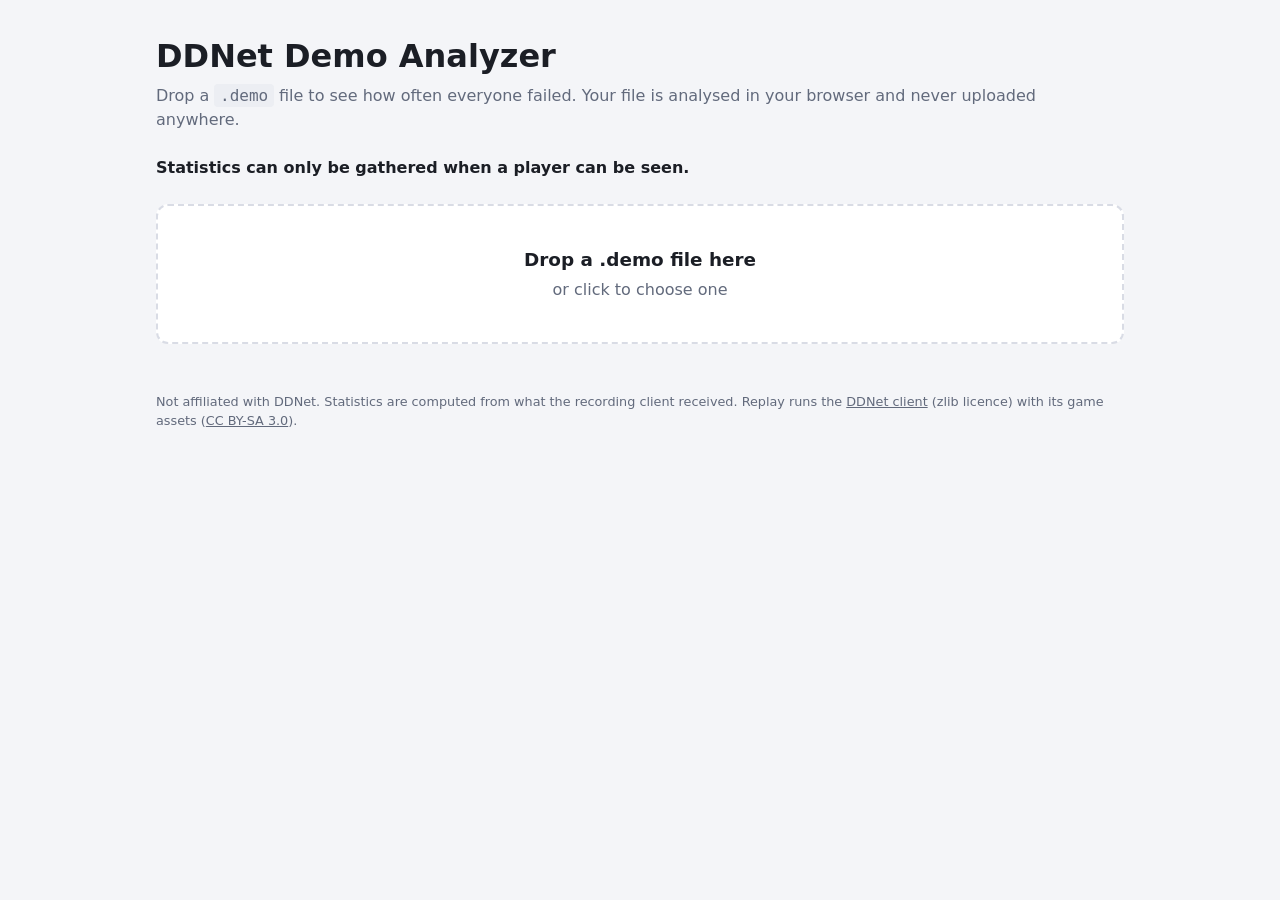
==== index.html @ 50a3617c "inital commit" ====
<!DOCTYPE html>
<html lang="en">
<head>
  <meta charset="utf-8">
  <meta name="viewport" content="width=device-width, initial-scale=1">
  <!-- Only load things from our own site. Keeps the page safe once it is published. -->
  <meta http-equiv="Content-Security-Policy"
        content="default-src 'none'; script-src 'self'; style-src 'self'; worker-src 'self'; connect-src 'self'; frame-src 'self'; base-uri 'none'; form-action 'none'">
  <title>DDNet Demo Analyzer</title>
  <link rel="stylesheet" href="css/style.css?v=20261029n">
  <!-- Static hosts cannot send COOP/COEP headers. This worker adds them, which the
       threaded WebAssembly client needs for SharedArrayBuffer. It reloads the page
       once on the very first visit, and does nothing when the headers are present. -->
  <script src="coi-serviceworker.js"></script>
</head>
<body>
  <header class="site-header">
    <h1>DDNet Demo Analyzer</h1>
    <p>Drop a <code>.demo</code> file to see how often everyone failed. Your file is analysed in
       your browser and never uploaded anywhere.</p>
    <p class="site-note">Statistics can only be gathered when a player can be seen.</p>
  </header>

  <main>
    <section id="drop-zone" class="drop-zone" tabindex="0" role="button"
             aria-label="Choose a demo file">
      <p class="drop-title">Drop a .demo file here</p>
      <p class="drop-sub">or click to choose one</p>
      <input id="file-input" type="file" accept=".demo" hidden>
    </section>

    <section id="progress" class="progress" hidden>
      <p id="progress-label">Analysing…</p>
      <div class="bar"><div id="progress-bar" class="bar-fill"></div></div>
    </section>

    <p id="error" class="error" role="alert" hidden></p>

    <div id="results" hidden>
      <section class="summary" id="summary"></section>

      <section class="replay-bar">
        <div>
          <h2>Watch replay</h2>
          <p>Play this demo in the real DDNet client, exactly like
             <a href="https://ddnet.org/watch/" target="_blank" rel="noreferrer noopener">ddnet.org/watch</a>.
             The client is about 51&nbsp;MB and is downloaded once, the first time
             you press play; analysing another demo reuses it.
             “New tab” keeps these statistics visible while the replay runs.</p>
        </div>
        <div class="replay-actions">
          <button id="watch-replay" class="watch-replay" type="button">▶ Watch replay</button>
          <button id="watch-replay-tab" class="watch-replay secondary" type="button"
                  title="Play the replay in a separate tab, next to these statistics"
                  aria-label="Open the replay in a new tab">↗ New tab</button>
        </div>
      </section>

      <section class="controls">
        <label>
          A fail is a freeze longer than
          <input id="threshold" type="number" min="0" max="60" step="0.1" value="1"> seconds
        </label>
        <label class="check">
          <input id="include-deep" type="checkbox" checked> count deep freeze
        </label>
        <label>
          A save is successful when the saved lives longer than
          <input id="save-threshold" type="number" min="0" max="60" step="0.1" value="2"> seconds
        </label>
      </section>

      <section>
        <h2 id="stats-heading">Fails per player</h2>
        <div id="team-tabs" class="tabs" role="tablist" aria-label="Teams" hidden></div>
        <div id="team0-bar" class="tabs team0-bar" hidden>
          <button id="team0-toggle" class="tab" type="button" aria-pressed="false">Include team 0</button>
        </div>
        <div class="table-wrap" id="stats-wrap">
          <table id="stats-table">
            <thead>
              <tr>
                <th data-sort="name">Player</th>
                <th data-sort="fails" class="num">Fails</th>
                <th data-sort="saves" class="num">Saves</th>
                <th data-sort="last" class="num" data-tip="Times you were the only one not in freeze">Last</th>
                <th data-sort="longest" class="num" data-tip="Longest single time in freeze">Longest</th>
                <th data-sort="median" class="num" data-tip="Median time in freeze per fail (one very long fail cannot skew it)">Median</th>
                <th data-sort="total" class="num" data-tip="Total time in freeze throughout the entire demo">Total</th>
              </tr>
            </thead>
            <tbody id="stats-body"></tbody>
          </table>
        </div>
        <p class="hint" id="stats-hint">Click a column to sort, click a player for details.</p>
      </section>

      <section id="detail" hidden>
        <h2 id="detail-title"></h2>
        <div class="detail-grid">
          <div>
            <div class="tabs chart-head">
              <button id="detail-zoom" class="tab" type="button" aria-pressed="false">View detailed</button>
            </div>
            <div id="timeline"></div>
            <h3>When you were the last one not in freeze</h3>
            <div id="last-timeline"></div>
          </div>
          <div>
            <h3>Every fail</h3>
            <div class="fail-list-wrap">
              <table id="fail-list">
                <thead><tr><th class="num">#</th><th>Time in demo</th><th class="num">Duration</th><th>Replay</th></tr></thead>
                <tbody id="fail-body"></tbody>
              </table>
            </div>
          </div>
        </div>
      </section>

      <section id="unfrozen">
        <h2>Time alive</h2>
        <div class="table-wrap">
          <table id="unfrozen-table">
            <thead>
              <tr>
                <th data-sort="name">Player</th>
                <th data-sort="longest" class="num" data-tip="Longest continuous time alive">Longest</th>
                <th data-sort="median" class="num" data-tip="Median time alive between freezes (one long wait cannot skew it)">Median</th>
                <th data-sort="total" class="num" data-tip="Total time alive throughout the entire demo">Total</th>
              </tr>
            </thead>
            <tbody id="unfrozen-body"></tbody>
          </table>
        </div>
      </section>

      <section id="alive-detail" hidden>
        <h2 id="alive-detail-title"></h2>
        <div class="tabs chart-head">
          <button id="alive-zoom" class="tab" type="button" aria-pressed="false">View detailed</button>
        </div>
        <div id="alive-timeline"></div>
      </section>

      <section id="heatmap" hidden>
        <h2>Where the team struggled</h2>
        <p id="heat-unavailable" class="hint" hidden></p>
        <div id="heat-body">
          <div class="heat-controls">
            <div class="tabs" id="heat-modes" role="group" aria-label="Heat layer">
              <button class="tab" type="button" data-mode="freeze" aria-pressed="true">Frozen</button>
              <button class="tab" type="button" data-mode="time" aria-pressed="false">Time spent</button>
            </div>
            <span class="heat-label">Area</span>
            <div class="tabs" id="heat-chunks" role="group" aria-label="Area size in tiles">
              <button class="tab" type="button" data-chunk="3">3 × 3</button>
              <button class="tab" type="button" data-chunk="6" aria-pressed="true">6 × 6</button>
              <button class="tab" type="button" data-chunk="12">12 × 12</button>
            </div>
            <span class="hint" id="heat-note"></span>
            <button id="heat-reset" class="tab heat-reset" type="button"
                    title="Show the whole map again">Reset view</button>
          </div>
          <div id="heat-players" class="tabs heat-players" role="group" aria-label="Players in the heatmap"></div>
          <div class="heat-grid">
            <div>
              <div class="heat-map-wrap">
                <canvas id="heat-canvas" aria-label="Heatmap of this team on the map"></canvas>
              </div>
              <div class="heat-legend">
                <span>less</span><div class="bar"></div><span id="heat-legend-max" class="num">0 s</span>
              </div>
              <p class="hint heat-cursor" id="heat-cursor">Scroll to zoom, drag to move, double-click to reset.</p>
            </div>
            <div class="heat-side">
              <h3>Chokepoints</h3>
              <div class="table-wrap">
                <table id="heat-table">
                  <thead>
                    <tr>
                      <th class="num">#</th>
                      <th>Spot</th>
                      <th class="num" id="heat-top-unit">Frozen</th>
                      <th>Players</th>
                    </tr>
                  </thead>
                  <tbody id="heat-top-body"></tbody>
                </table>
              </div>
              <p class="hint">Hover to outline a spot, click to zoom to it.</p>
            </div>
          </div>
        </div>
      </section>

      <section>
        <h2>Who saved whom</h2>
        <div id="saves-tabs" class="tabs" role="tablist" aria-label="Saviors" hidden></div>
        <div class="table-wrap">
          <table id="saves-table">
            <thead>
              <tr>
                <th>Saved</th>
                <th class="num">Saves</th>
              </tr>
            </thead>
            <tbody id="saves-body"></tbody>
          </table>
        </div>
      </section>
    </div>
  </main>

  <div id="replay-overlay" class="replay-overlay" hidden>
    <div id="replay-stage" class="replay-stage"></div>
    <p id="replay-error" class="replay-error" role="alert" hidden></p>
  </div>

  <footer>
    Not affiliated with DDNet. Statistics are computed from what the recording client received.
    Replay runs the <a href="https://github.com/ddnet/ddnet" target="_blank" rel="noreferrer noopener">DDNet client</a>
    (zlib licence) with its game assets (<a href="https://creativecommons.org/licenses/by-sa/3.0/" target="_blank" rel="noreferrer noopener">CC BY-SA 3.0</a>).
  </footer>

  <script src="js/app.js?v=20261029n"></script>
</body>
</html>
---- css/style.css ----
:root {
  --bg: #14161b;
  --panel: #1d2027;
  --panel-2: #262a33;
  --text: #e8eaf0;
  --muted: #9aa1b2;
  --accent: #ff8a3d;
  --accent-soft: rgba(255, 138, 61, 0.25);
  --danger: #ff5c5c;
  --border: #2f3440;
}
@media (prefers-color-scheme: light) {
  :root {
    --bg: #f4f5f8; --panel: #ffffff; --panel-2: #eceef3; --text: #1b1e25; --muted: #626a7c;
    --accent: #e0620f; --accent-soft: rgba(224, 98, 15, 0.2); --danger: #d63838; --border: #d9dce5;
  }
}
* { box-sizing: border-box; }
body {
  margin: 0; background: var(--bg); color: var(--text);
  font: 16px/1.5 system-ui, -apple-system, "Segoe UI", Roboto, sans-serif;
}
main, .site-header, footer { max-width: 1000px; margin: 0 auto; padding: 0 1rem; }
.site-header { padding-top: 2rem; }
.site-header h1 { margin: 0 0 .25rem; }
.site-header p { margin: 0 0 1.5rem; color: var(--muted); }
.site-header .site-note { color: var(--text); font-weight: 600; }
h2 { margin: 2rem 0 .75rem; font-size: 1.25rem; }
h3 { margin: 1.25rem 0 .5rem; font-size: .95rem; color: var(--muted); font-weight: 600; }
code { background: var(--panel-2); padding: .1em .35em; border-radius: 4px; }

.drop-zone {
  border: 2px dashed var(--border); border-radius: 12px; padding: 2.5rem 1rem;
  text-align: center; cursor: pointer; background: var(--panel);
  transition: border-color .15s, background .15s;
}
.drop-zone:hover, .drop-zone:focus-visible, .drop-zone.dragging { border-color: var(--accent); background: var(--panel-2); outline: none; }
.drop-title { margin: 0; font-size: 1.15rem; font-weight: 600; }
.drop-sub { margin: .25rem 0 0; color: var(--muted); }

.progress { margin: 1rem 0; }
.bar { height: 10px; background: var(--panel-2); border-radius: 999px; overflow: hidden; }
.bar-fill { height: 100%; width: 0; background: var(--accent); transition: width .1s linear; }
.error { background: rgba(255, 92, 92, .12); border: 1px solid var(--danger); color: var(--danger); padding: .75rem 1rem; border-radius: 8px; }

.summary { display: flex; flex-wrap: wrap; gap: .75rem; margin-top: 1.5rem; }
.card { background: var(--panel); border: 1px solid var(--border); border-radius: 10px; padding: .6rem 1rem; min-width: 8rem; }
.card .label { display: block; font-size: .75rem; color: var(--muted); text-transform: uppercase; letter-spacing: .04em; }
.card .value { font-size: 1.1rem; font-weight: 600; word-break: break-word; }

.controls { display: flex; flex-wrap: wrap; gap: 1rem 2rem; align-items: center; margin-top: 1.5rem; padding: .75rem 1rem; background: var(--panel); border: 1px solid var(--border); border-radius: 10px; }
.controls input[type=number] { width: 4.5rem; padding: .25rem .4rem; background: var(--panel-2); color: var(--text); border: 1px solid var(--border); border-radius: 6px; font: inherit; }
.check { display: inline-flex; gap: .4rem; align-items: center; }

.table-wrap, .fail-list-wrap { overflow-x: auto; background: var(--panel); border: 1px solid var(--border); border-radius: 10px; }
.tabs { display: flex; flex-wrap: wrap; gap: .4rem; margin: 2rem 0 .75rem; }
.tabs .tab {
  font: inherit; font-size: .9rem; padding: .3rem .9rem; cursor: pointer;
  border: 1px solid var(--border); border-radius: 999px;
  background: var(--panel); color: var(--muted);
}
.tabs .tab:hover { border-color: var(--accent); color: var(--text); }
.tabs .tab[aria-selected="true"] { background: var(--accent); border-color: var(--accent); color: #fff; font-weight: 600; }
#saves-tabs { margin-top: 0; }
.team0-bar { margin: .5rem 0 .75rem; }
.tab[aria-pressed="true"] { background: var(--accent-soft); border-color: var(--accent); color: var(--text); font-weight: 600; }
.tab:disabled { opacity: .55; cursor: default; }
.tab:disabled:hover { border-color: var(--border); color: var(--muted); }
.fail-list-wrap { max-height: 22rem; overflow-y: auto; }
table { width: 100%; border-collapse: collapse; }
th, td { padding: .5rem .75rem; text-align: left; border-bottom: 1px solid var(--border); white-space: nowrap; }
th { position: sticky; top: 0; background: var(--panel-2); font-size: .8rem; color: var(--muted); text-transform: uppercase; letter-spacing: .04em; }
#stats-table th, #unfrozen-table th { cursor: pointer; user-select: none; }
#stats-table th.sorted::after, #unfrozen-table th.sorted::after { content: " ▼"; }
#stats-table th.sorted.asc::after, #unfrozen-table th.sorted.asc::after { content: " ▲"; }
#stats-table th[data-tip], #unfrozen-table th[data-tip] { text-decoration: underline dotted; text-decoration-color: var(--border); text-underline-offset: 4px; }
#stats-table th[data-tip]:hover, #unfrozen-table th[data-tip]:hover { color: var(--text); }
#stats-table th[data-tip]:hover::before,
#unfrozen-table th[data-tip]:hover::before {
  content: attr(data-tip);
  position: absolute;
  top: calc(100% + 6px);
  right: 0;
  z-index: 10;
  width: max-content;
  max-width: 16rem;
  padding: .35rem .55rem;
  background: var(--panel-2);
  border: 1px solid var(--border);
  border-radius: 6px;
  box-shadow: 0 6px 16px rgba(0, 0, 0, .3);
  color: var(--text);
  font-size: .75rem;
  font-weight: 400;
  text-transform: none;
  letter-spacing: normal;
  text-align: right;
  white-space: normal;
  pointer-events: none;
}
.num { text-align: right; font-variant-numeric: tabular-nums; }
tbody tr:last-child td { border-bottom: 0; }
#stats-body tr, #unfrozen-body tr { cursor: pointer; }
#stats-body tr:hover, #stats-body tr.selected,
#unfrozen-body tr:hover, #unfrozen-body tr.selected { background: var(--accent-soft); }
.fails-cell { position: relative; }
.fails-cell .fill { position: absolute; inset: 4px auto 4px 0; background: var(--accent-soft); border-radius: 0 4px 4px 0; }
.fails-cell span { position: relative; font-weight: 600; }
.hint { color: var(--muted); font-size: .85rem; }

.detail-grid { display: grid; grid-template-columns: 1.4fr 1fr; gap: 1.5rem; }
@media (max-width: 760px) { .detail-grid { grid-template-columns: 1fr; } }

#timeline svg, #last-timeline svg, #alive-timeline svg { width: 100%; height: 120px; display: block; background: var(--panel); border: 1px solid var(--border); border-radius: 8px; }
.chart-head { justify-content: space-between; align-items: center; margin: 1.25rem 0 .5rem; }
#timeline .tick, #last-timeline .tick, #alive-timeline .tick { stroke: var(--border); }
.axis { display: flex; justify-content: space-between; color: var(--muted); font-size: .8rem; margin-top: .2rem; }
#timeline .notice { margin: .5rem 0 0; color: var(--muted); font-size: .85rem; }
#timeline .notice + .notice { margin-top: .2rem; }

#last-timeline { position: relative; }
#last-timeline .lane { stroke: var(--border); stroke-width: 1; }
.last-label { position: absolute; top: 24px; transform: translateX(-50%); font-size: .75rem; color: var(--text); white-space: nowrap; pointer-events: none; }

/* ---------- heatmap ---------- */
.heat-controls { display: flex; flex-wrap: wrap; align-items: center; gap: .5rem .9rem; margin-bottom: .6rem; }
.heat-controls .tabs, #heat-players { margin: 0; }
.heat-label { color: var(--muted); font-size: .8rem; letter-spacing: .02em; }
.heat-controls .hint { flex: 1 1 12rem; }
.heat-reset { margin-left: auto; font: inherit; font-size: .85rem; padding: .28rem .85rem; cursor: pointer;
  border: 1px solid var(--border); border-radius: 999px; background: var(--panel); color: var(--muted); }
.heat-reset:hover { border-color: var(--accent); color: var(--text); }
.heat-players { margin-bottom: .75rem; }
#heat-players .tab { font-size: .82rem; padding: .22rem .7rem; }
.heat-grid { display: grid; grid-template-columns: minmax(0, 1.7fr) minmax(240px, 1fr); gap: 1.25rem; align-items: start; }
@media (max-width: 860px) { .heat-grid { grid-template-columns: 1fr; } }
.heat-map-wrap { position: relative; background: #0b0f14; border: 1px solid var(--border); border-radius: 10px; overflow: hidden; }
#heat-canvas { display: block; width: 100%; height: 12rem; cursor: grab; touch-action: none; }
#heat-canvas.dragging { cursor: grabbing; }
.heat-legend { display: flex; align-items: center; gap: .6rem; margin-top: .4rem; color: var(--muted); font-size: .8rem; }
.heat-legend .bar { flex: 1; height: 8px; border-radius: 4px; background: linear-gradient(90deg, #ffef33, #ff9d00 55%, #e01b1b); }
.heat-cursor { margin: .25rem 0 0; min-height: 1.2em; }
.heat-side h3 { margin-top: 0; }
#heat-table td { vertical-align: middle; }
#heat-table .heat-cell { min-width: 5rem; }
#heat-table .heat-spot { font-variant-numeric: tabular-nums; }
#heat-table tbody tr { cursor: pointer; }
#heat-table tbody tr:hover { background: var(--accent-soft); }
.heat-people { white-space: normal; font-size: .85rem; color: var(--muted); }

footer { color: var(--muted); font-size: .8rem; padding-top: 3rem; padding-bottom: 2rem; }
footer a, .replay-bar a { color: inherit; }

/* ---------- replay ---------- */
.replay-bar { display: flex; flex-wrap: wrap; gap: 1rem; align-items: center; justify-content: space-between; margin-top: 1.5rem; padding: .9rem 1.1rem; background: var(--panel); border: 1px solid var(--border); border-radius: 10px; }
.replay-bar h2 { margin: 0 0 .2rem; font-size: 1.05rem; }
.replay-bar p { margin: 0; color: var(--muted); font-size: .9rem; max-width: 46rem; }
.watch-replay { font: inherit; font-weight: 600; padding: .55rem 1.1rem; border: 0; border-radius: 999px; background: var(--accent); color: #fff; cursor: pointer; white-space: nowrap; }
.watch-replay:hover, .watch-replay:focus-visible { filter: brightness(1.1); }
.replay-actions { display: flex; flex-wrap: wrap; gap: .5rem; align-items: center; }
.watch-replay.secondary { background: transparent; border: 1px solid var(--border); color: var(--text); font-weight: 500; }
.watch-replay.secondary:hover, .watch-replay.secondary:focus-visible { filter: none; background: var(--panel-2); border-color: var(--muted); }
.replay-cell { text-align: right; padding-top: .25rem; padding-bottom: .25rem; }
.replay-btn { font: inherit; font-size: .8rem; line-height: 1; width: 1.9rem; height: 1.9rem; padding: 0; border: 1px solid var(--border); border-radius: 50%; background: var(--panel-2); color: var(--text); cursor: pointer; }
.replay-btn:hover, .replay-btn:focus-visible { background: var(--accent); border-color: var(--accent); color: #fff; }

.replay-overlay { position: fixed; inset: 0; z-index: 100; background: #0b0f14; }
.replay-stage, .replay-stage iframe { position: absolute; inset: 0; width: 100%; height: 100%; border: 0; display: block; }
.replay-error { position: absolute; z-index: 2; top: 1rem; left: 50%; transform: translateX(-50%); max-width: min(90vw, 40rem); margin: 0; padding: .6rem 1rem; border-radius: 8px; background: #5c1f1f; color: #ffd9d9; font-size: .9rem; }
body.replay-open { overflow: hidden; }

[hidden] { display: none !important; }
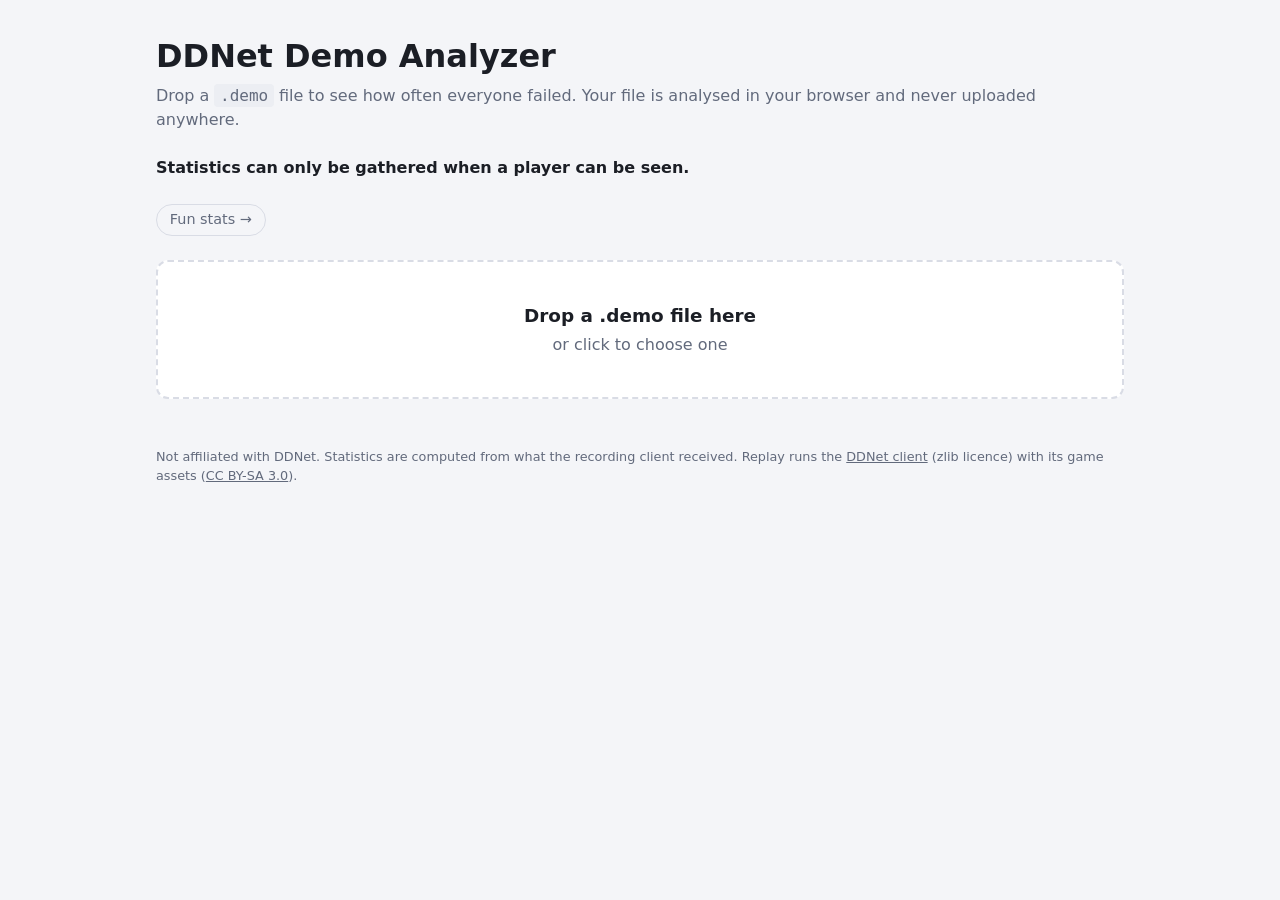
==== commit 6e052bda: "Add misc. stats such as DJ's used or emotes used" ====
--- a/index.html
+++ b/index.html
@@ -7,7 +7,7 @@
   <meta http-equiv="Content-Security-Policy"
         content="default-src 'none'; script-src 'self'; style-src 'self'; worker-src 'self'; connect-src 'self'; frame-src 'self'; base-uri 'none'; form-action 'none'">
   <title>DDNet Demo Analyzer</title>
-  <link rel="stylesheet" href="css/style.css?v=20261029n">
+  <link rel="stylesheet" href="css/style.css?v=20261110i">
   <!-- Static hosts cannot send COOP/COEP headers. This worker adds them, which the
        threaded WebAssembly client needs for SharedArrayBuffer. It reloads the page
        once on the very first visit, and does nothing when the headers are present. -->
@@ -19,6 +19,7 @@
     <p>Drop a <code>.demo</code> file to see how often everyone failed. Your file is analysed in
        your browser and never uploaded anywhere.</p>
     <p class="site-note">Statistics can only be gathered when a player can be seen.</p>
+    <p class="site-links"><a href="fun.html">Fun stats →</a></p>
   </header>
 
   <main>
@@ -28,6 +29,8 @@
       <p class="drop-sub">or click to choose one</p>
       <input id="file-input" type="file" accept=".demo" hidden>
     </section>
+
+    <p id="restore-note" class="hint" hidden></p>
 
     <section id="progress" class="progress" hidden>
       <p id="progress-label">Analysing…</p>
@@ -223,6 +226,7 @@
     (zlib licence) with its game assets (<a href="https://creativecommons.org/licenses/by-sa/3.0/" target="_blank" rel="noreferrer noopener">CC BY-SA 3.0</a>).
   </footer>
 
-  <script src="js/app.js?v=20261029n"></script>
+  <script src="js/demo-cache.js?v=20261110i"></script>
+  <script src="js/app.js?v=20261110i"></script>
 </body>
 </html>
--- a/css/style.css
+++ b/css/style.css
@@ -25,6 +25,11 @@
 .site-header h1 { margin: 0 0 .25rem; }
 .site-header p { margin: 0 0 1.5rem; color: var(--muted); }
 .site-header .site-note { color: var(--text); font-weight: 600; }
+.site-header a { color: var(--accent); }
+.site-links { margin: -.75rem 0 1.5rem; font-size: .9rem; }
+.site-links a { display: inline-block; border: 1px solid var(--border); border-radius: 999px;
+  padding: .25rem .8rem; color: var(--muted); text-decoration: none; }
+.site-links a:hover, .site-links a:focus-visible { border-color: var(--accent); color: var(--text); }
 h2 { margin: 2rem 0 .75rem; font-size: 1.25rem; }
 h3 { margin: 1.25rem 0 .5rem; font-size: .95rem; color: var(--muted); font-weight: 600; }
 code { background: var(--panel-2); padding: .1em .35em; border-radius: 4px; }
@@ -148,6 +153,38 @@
 #heat-table tbody tr:hover { background: var(--accent-soft); }
 .heat-people { white-space: normal; font-size: .85rem; color: var(--muted); }
 
+/* ---------- fun page ---------- */
+#jumps-table td { vertical-align: middle; }
+#jumps-table .jumps-cell { min-width: 8rem; }
+#jumps-table tbody tr:hover { background: var(--accent-soft); }
+
+#emotes-wrap { max-height: 34rem; overflow: auto; }
+#emotes-table th, #emotes-table td { padding: .4rem .45rem; }
+#emotes-table th.sortable { cursor: pointer; user-select: none; }
+#emotes-table th.sortable:hover { color: var(--text); }
+#emotes-table th.sorted::after { content: " ▼"; font-size: .6rem; }
+#emotes-table th.sorted.asc::after { content: " ▲"; }
+#emotes-table th.emote-col, #emotes-table td.emote-col { text-align: center; font-variant-numeric: tabular-nums; }
+#emotes-table .emote-icon {
+  display: inline-flex; align-items: center; justify-content: center;
+  min-width: 1.75rem; min-height: 1.75rem;
+  font-size: .62rem; letter-spacing: 0; line-height: 1.1;
+}
+#emotes-table .emote-icon img { display: block; width: 1.75rem; height: 1.75rem; object-fit: contain; }
+#emotes-table td.zero { color: var(--muted); opacity: .55; }
+#emotes-table tbody tr:hover { background: var(--accent-soft); }
+/* Keep the player name visible while the 16 emote columns scroll sideways. */
+#emotes-table th:first-child, #emotes-table td:first-child {
+  position: sticky; left: 0; z-index: 1; background: var(--panel);
+}
+#emotes-table th:first-child { background: var(--panel-2); z-index: 3; }
+#emotes-table tbody tr:hover td:first-child { background: var(--accent-soft); }
+#emotes-table tfoot td {
+  font-weight: 600; background: var(--panel-2);
+  border-top: 2px solid var(--border); border-bottom: 0;
+}
+#emotes-table tfoot td:first-child { background: var(--panel-2); }
+
 footer { color: var(--muted); font-size: .8rem; padding-top: 3rem; padding-bottom: 2rem; }
 footer a, .replay-bar a { color: inherit; }
 
